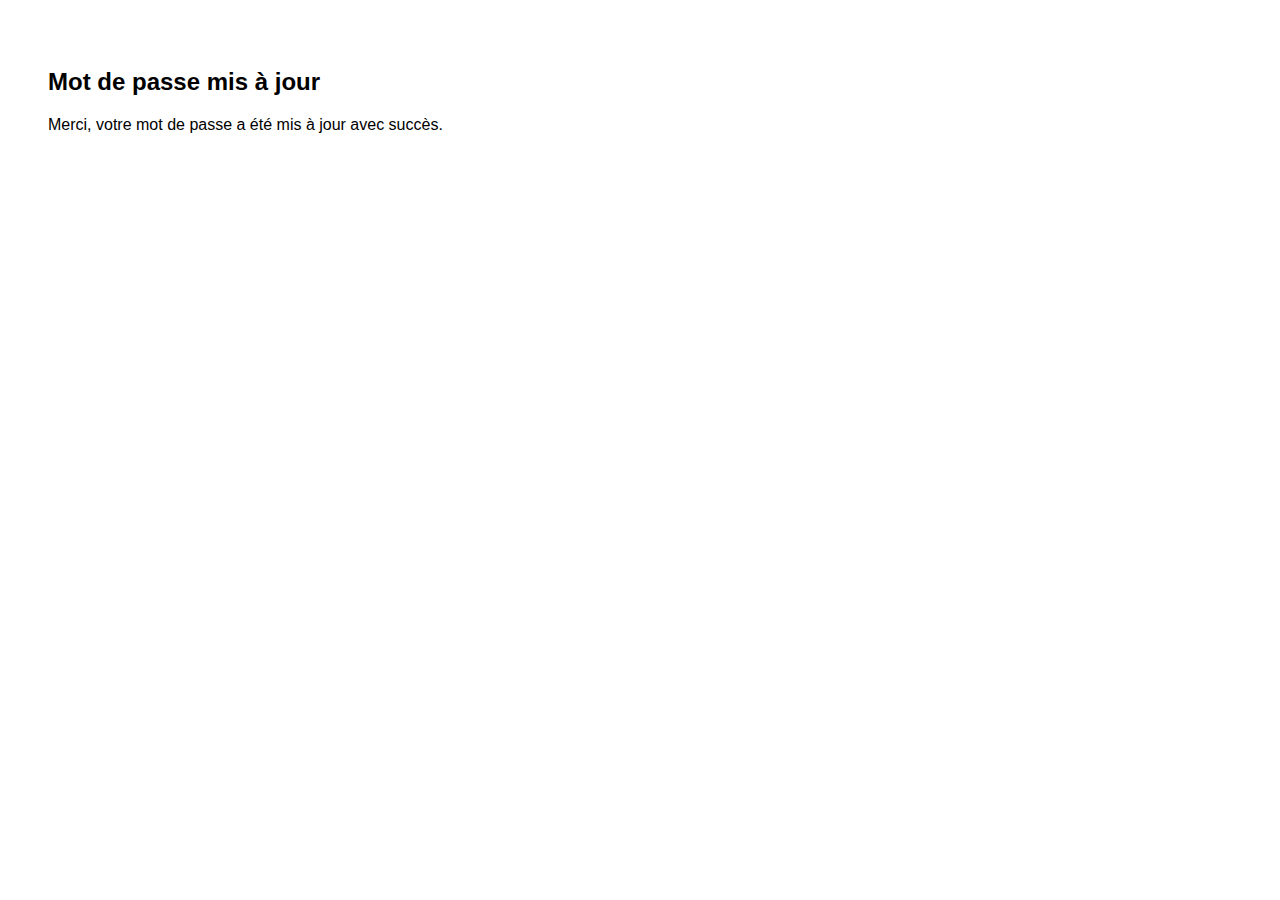
==== merci.html @ 19fb3bba "second version" ====
<!DOCTYPE html>
<html>
<head>
  <meta charset="UTF-8">
  <title>Confirmation</title>
</head>
<body style="font-family: Arial; padding: 40px;">
  <h2>Mot de passe mis à jour</h2>
  <p>Merci, votre mot de passe a été mis à jour avec succès.</p>
</body>
</html>
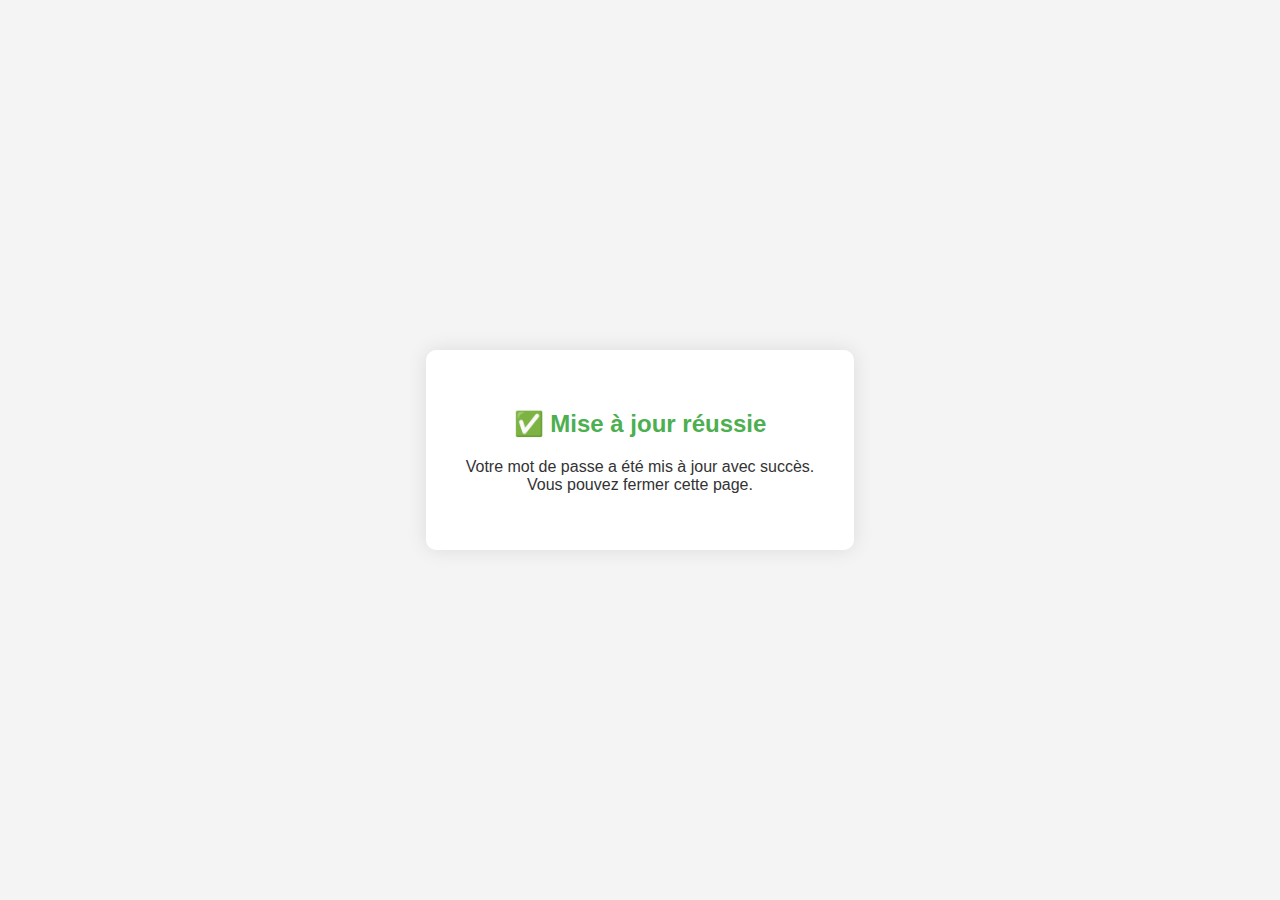
==== commit 432800e8: "tes7" ====
--- a/merci.html
+++ b/merci.html
@@ -1,12 +1,41 @@
-
 <!DOCTYPE html>
-<html>
+<html lang="fr">
 <head>
   <meta charset="UTF-8">
   <title>Confirmation</title>
+  <style>
+    body {
+      background-color: #f4f4f4;
+      font-family: Arial, sans-serif;
+      display: flex;
+      justify-content: center;
+      align-items: center;
+      height: 100vh;
+      margin: 0;
+    }
+
+    .message-box {
+      background-color: white;
+      padding: 40px;
+      border-radius: 10px;
+      box-shadow: 0 0 20px rgba(0, 0, 0, 0.1);
+      text-align: center;
+    }
+
+    .message-box h2 {
+      color: #4CAF50;
+    }
+
+    .message-box p {
+      color: #333;
+    }
+  </style>
 </head>
-<body style="font-family: Arial; padding: 40px;">
-  <h2>Mot de passe mis à jour</h2>
-  <p>Merci, votre mot de passe a été mis à jour avec succès.</p>
+<body>
+  <div class="message-box">
+    <h2>✅ Mise à jour réussie</h2>
+    <p>Votre mot de passe a été mis à jour avec succès.<br>
+    Vous pouvez fermer cette page.</p>
+  </div>
 </body>
 </html>
